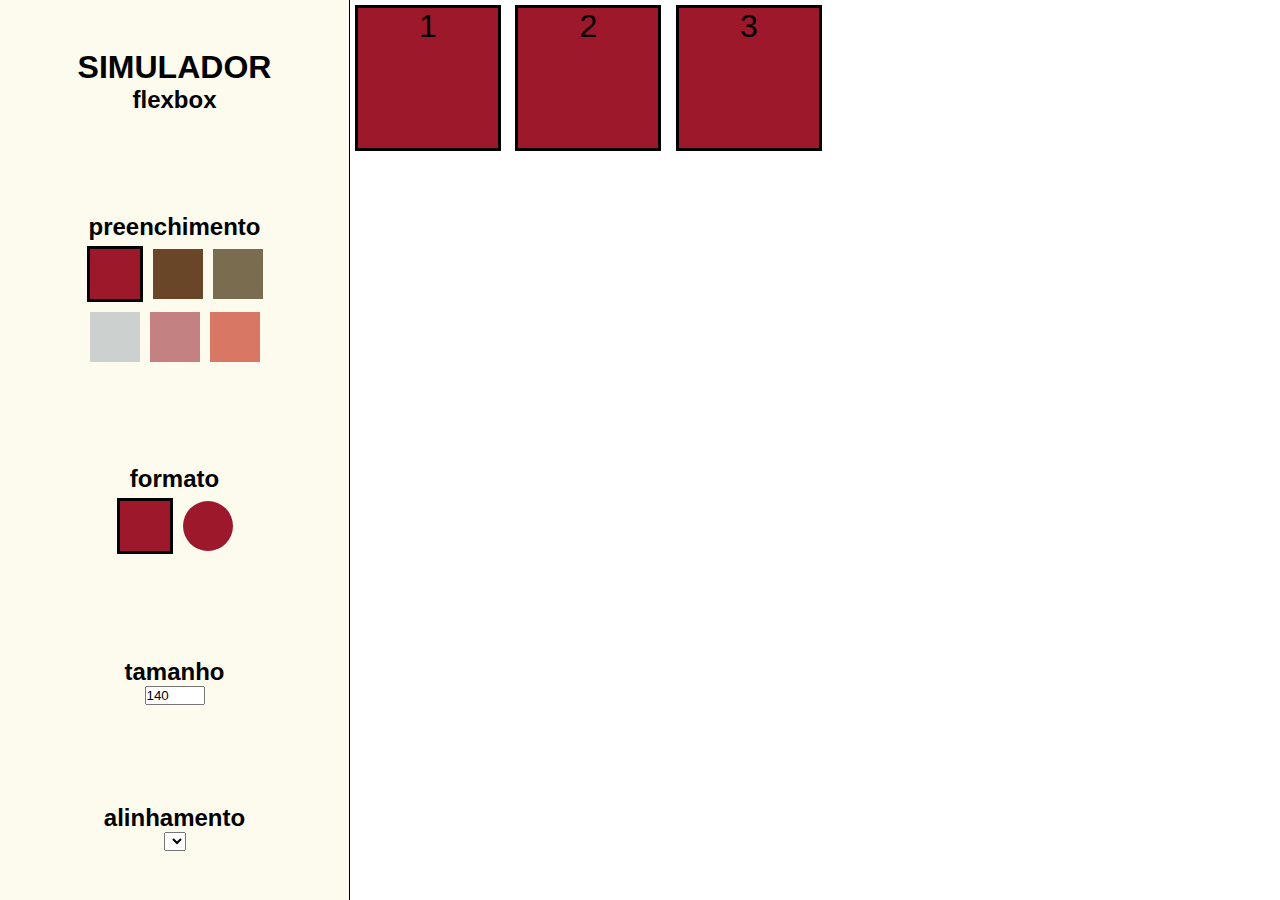
==== 15-04/index.html @ 7bd8a096 "inicio atividade 15-04" ====
<!DOCTYPE html>
<html lang="pt-br">
<head>
    <meta charset="UTF-8">
    <meta http-equiv="X-UA-Compatible" content="IE=edge">
    <link rel="stylesheet" href="style.css">
    <title>FLEXBOX - barbara</title>
</head>
<body>
    <aside>
        <div class="mini-container">
            <h1>SIMULADOR</h1>
            <h2>flexbox</h2>
        </div>
        <div class="mini-container">
            <h2>preenchimento</h2>

            <div class="organizador">
                <div class="box0" style="border: solid 3px black;"></div>
                <div class="box1"></div>
                <div class="box2"></div>
            </div>
            <div class="organizador">
                <div class="box3"></div>
                <div class="box4"></div>
                <div class="box5"></div>
            </div>
        </div>
        <div class="mini-container">
            <h2>formato</h2>

            <div class="organizador">
                <div class="box0" style="border: solid 3px black;"></div>
                <div class="box0" style="border-radius: 50%;"></div>
            </div>
        </div>
        <div class="mini-container">
            <h2>tamanho</h2>

            <input type="number" name="textnumber" value="140" min="100" max="180" step="10">
        </div>
        <div class="mini-container">
            <h2>alinhamento</h2>

            <select name="flex-direction" value="flex-direction" id="flex">
                <option name="column">
            </select>
        </div>
    </aside>

    <main>
        <div class="container">
            <div class="box-result">1</div>
            <div class="box-result">2</div>
            <div class="box-result">3</div>
        </div>
    </main>
</body>
</html>
---- 15-04/style.css ----
* {
  margin: 0;
  padding: 0;
}

body {
  display: -ms-grid;
  display: grid;
  min-height: 100vh;
  -ms-grid-columns: 350px 1fr;
      grid-template-columns: 350px 1fr;
      grid-template-areas: 'catalogo main';
  font-family: "Manrope", sans-serif;
  font-optical-sizing: auto;
  font-style: normal;
}

aside {
  -ms-grid-row: 1;
  -ms-grid-column: 1;
  grid-area: catalogo;
  height: 100vh;
  background-color: #fdfaee;
  display: -webkit-box;
  display: -ms-flexbox;
  display: flex;
  -webkit-box-orient: vertical;
  -webkit-box-direction: normal;
      -ms-flex-direction: column;
          flex-direction: column;
  -ms-flex-pack: distribute;
      justify-content: space-around;
  border-right: 1px solid black;
}

main {
  -ms-grid-row: 1;
  -ms-grid-column: 2;
  grid-area: main;
  background-color: white;
}

.mini-container {
  display: -webkit-box;
  display: -ms-flexbox;
  display: flex;
  -webkit-box-pack: center;
      -ms-flex-pack: center;
          justify-content: center;
  -webkit-box-align: center;
      -ms-flex-align: center;
          align-items: center;
  -webkit-box-orient: vertical;
  -webkit-box-direction: normal;
      -ms-flex-direction: column;
          flex-direction: column;
}

.organizador {
  display: -webkit-box;
  display: -ms-flexbox;
  display: flex;
  -ms-flex-pack: distribute;
      justify-content: space-around;
  -webkit-box-align: center;
      -ms-flex-align: center;
          align-items: center;
}

.box, .box0, .box1, .box2, .box3, .box4, .box5 {
  width: 50px;
  height: 50px;
  margin: 5px;
}

.box:hover, .box0:hover, .box1:hover, .box2:hover, .box3:hover, .box4:hover, .box5:hover {
  opacity: 0.8;
  cursor: pointer;
}

.box0 {
  background-color: #9e182b;
}

.box1 {
  background-color: #684627;
}

.box2 {
  background-color: #7a6c4f;
}

.box3 {
  background-color: #ccd0cf;
}

.box4 {
  background-color: #c48181;
}

.box5 {
  background-color: #d77764;
}

.box-result {
  width: 140px;
  height: 140px;
  border: 3px solid black;
  display: inline-block;
  text-align: center;
  font-size: 2em;
  margin: 5px;
  background-color: #9e182b;
}
/*# sourceMappingURL=style.css.map */
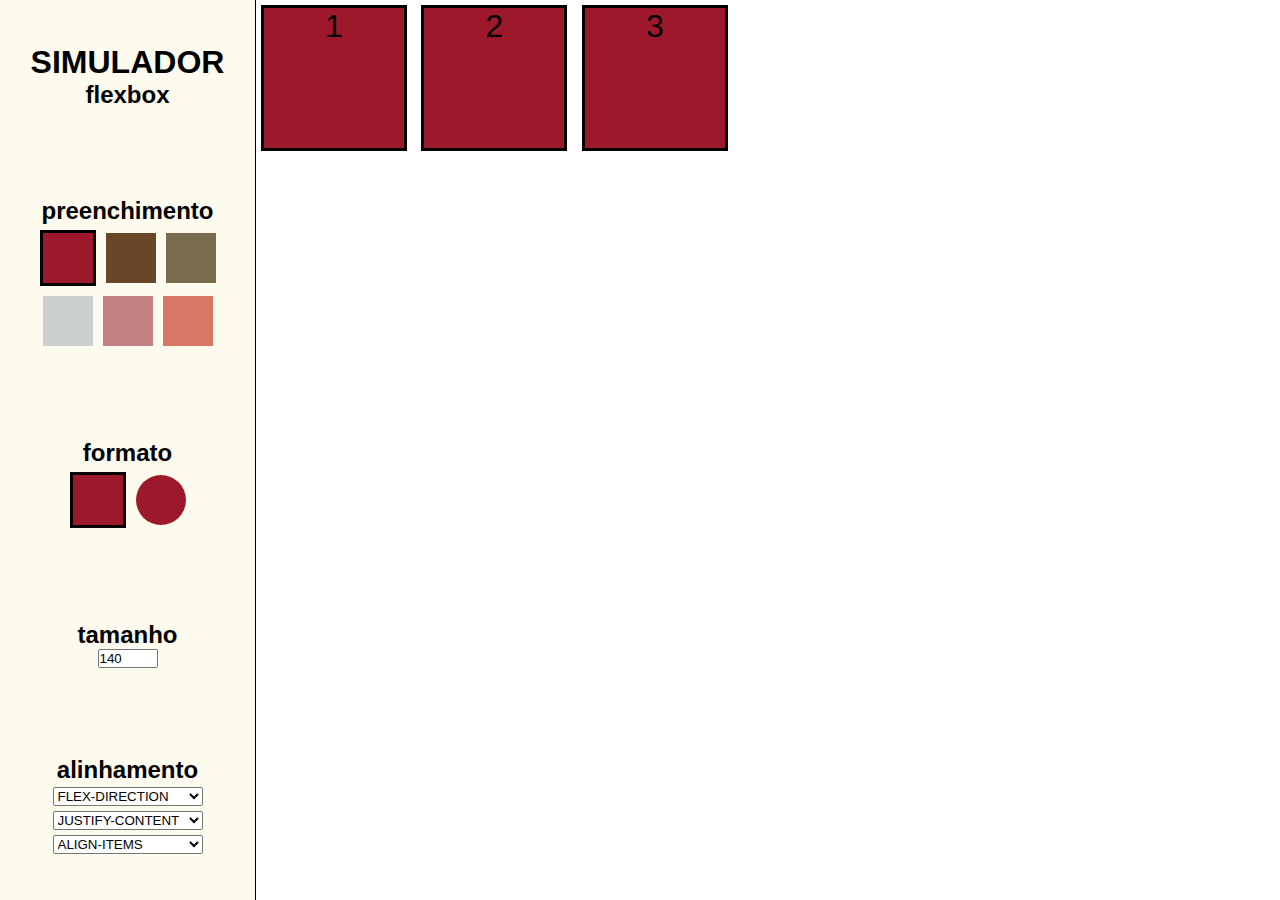
==== commit 1c091c8f: "front pronto" ====
--- a/15-04/index.html
+++ b/15-04/index.html
@@ -42,8 +42,30 @@
         <div class="mini-container">
             <h2>alinhamento</h2>
 
-            <select name="flex-direction" value="flex-direction" id="flex">
-                <option name="column">
+            <select name="flex-direction" id="flex">
+                <option value="" disabled selected>FLEX-DIRECTION</option>
+                <option value="column">column</option>
+                <option value="row">row</option>
+                <option value="column-reverse">column-reverse</option>
+                <option value="row-reverse">row-reverse</option>
+            </select>
+
+            <select name="justify-content" id="justify">
+                <option value="" disabled selected>JUSTIFY-CONTENT</option>
+                <option value="center">center</option>
+                <option value="flex-start">flex-start</option>
+                <option value="flex-end">flex-end</option>
+                <option value="space-around">space-around</option>
+                <option value="space-between">space-between</option>
+            </select>
+
+            <select name="align-items" id="align">
+                <option value="" disabled selected>ALIGN-ITEMS</option>
+                <option value="center">center</option>
+                <option value="flex-start">flex-start</option>
+                <option value="flex-end">flex-end</option>
+                <option value="stretch">stretch</option>
+                <option value="baseline">baseline</option>
             </select>
         </div>
     </aside>
@@ -55,5 +77,7 @@
             <div class="box-result">3</div>
         </div>
     </main>
+
+    <script src="/15-04/script.js"></script>
 </body>
 </html>--- a/15-04/style.css
+++ b/15-04/style.css
@@ -7,8 +7,8 @@
   display: -ms-grid;
   display: grid;
   min-height: 100vh;
-  -ms-grid-columns: 350px 1fr;
-      grid-template-columns: 350px 1fr;
+  -ms-grid-columns: minmax(200px, 20vw) 1fr;
+      grid-template-columns: minmax(200px, 20vw) 1fr;
       grid-template-areas: 'catalogo main';
   font-family: "Manrope", sans-serif;
   font-optical-sizing: auto;
@@ -38,6 +38,9 @@
   -ms-grid-column: 2;
   grid-area: main;
   background-color: white;
+  display: -webkit-box;
+  display: -ms-flexbox;
+  display: flex;
 }
 
 .mini-container {
@@ -112,4 +115,9 @@
   margin: 5px;
   background-color: #9e182b;
 }
+
+select {
+  width: 150px;
+  margin: 2.5px;
+}
 /*# sourceMappingURL=style.css.map */